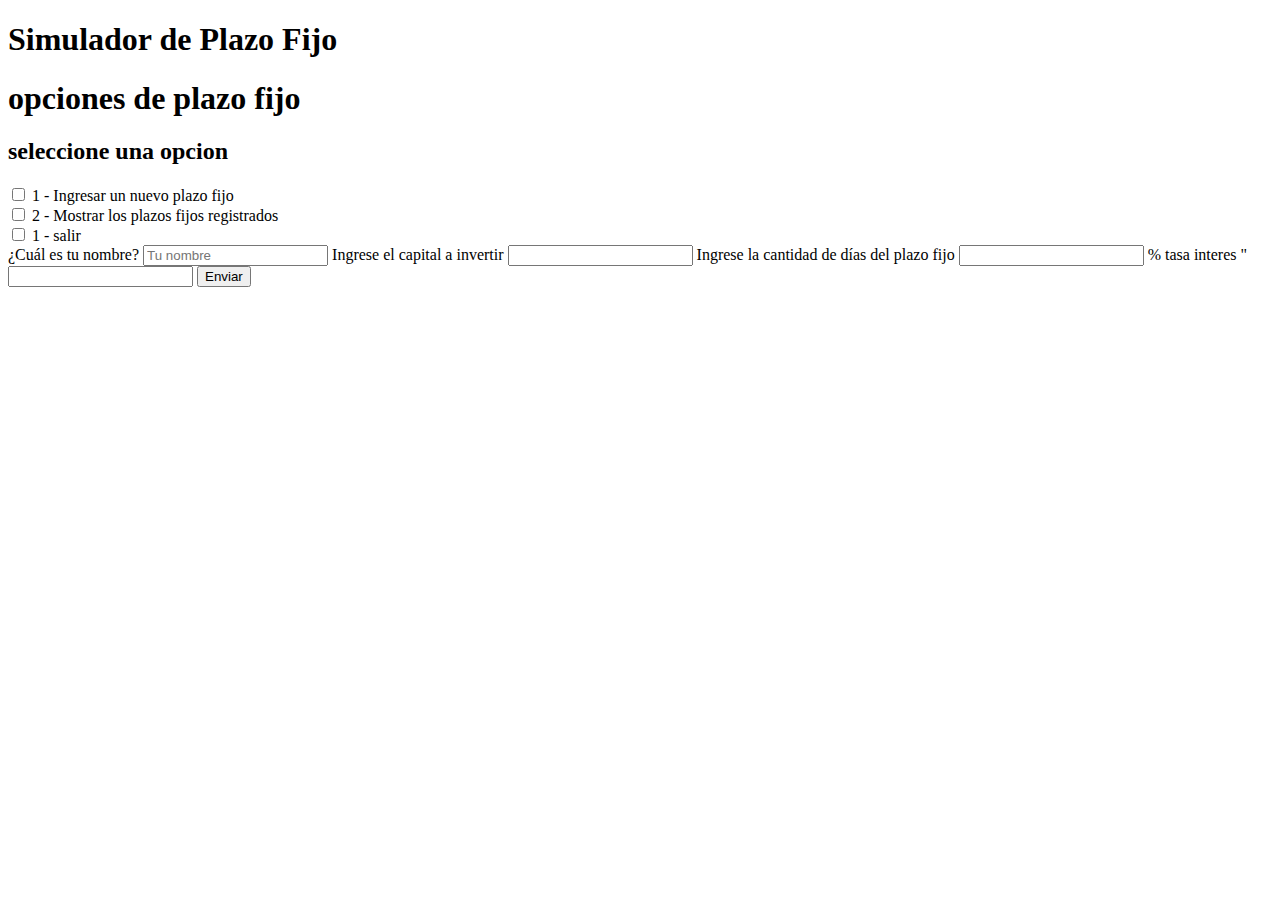
==== javascript+D´Amico/index.html @ 19511944 "plazo" ====
<!DOCTYPE html>
<html lang="es">
<head>
    <meta charset="UTF-8">
    <meta http-equiv="X-UA-Compatible" content="IE=edge">
    <meta name="viewport" content="width=device-width, initial-scale=1.0">
    <title>Simulador de Plazo Fijo</title>
   <link rel="stylesheet" href="/style.css">
</head>
<body>

   <div class="container">


   <h1>Simulador de Plazo Fijo</h1>
   <div id="opcion"> <h1>opciones de plazo fijo </h1>  <h2> seleccione una opcion</h2>
    <label><input type="checkbox" id="nuevoplazofijo" value="plazofijo"> 1 - Ingresar un nuevo plazo fijo</label><br>
    <input type="checkbox" id="mostrarplazofijo" value="plazofijo"> <label for="mostrarplazofijo">2 - Mostrar los plazos fijos registrados</label><br>
    <label><input type="checkbox" id="salir" value="salir"> 1 - salir </label>


</div>

    <form id="formulario">
        <label for="nombre">
            <span>¿Cuál es tu nombre?</span>
            <input type="text" id="nombre" placeholder="Tu nombre">
            
        <label for="capital">
            <span>Ingrese el capital a invertir</span>
            <input type="number" id="capital">
            </label>
            <label for="dias">
                <span>Ingrese la cantidad de días del plazo fijo</span>
                <input type="number" id="dias">
                
                </label> % tasa interes
                <label for="tasa">
                    <span>"</span>
                    <input type="number" id="tasa">
                    
                    </label>

        <input type="button" value="Enviar">
        <label id="plazofijo"
   </form>
</div>

   
   
    <script src="/js/main.js"></script>

</body>   
</html>
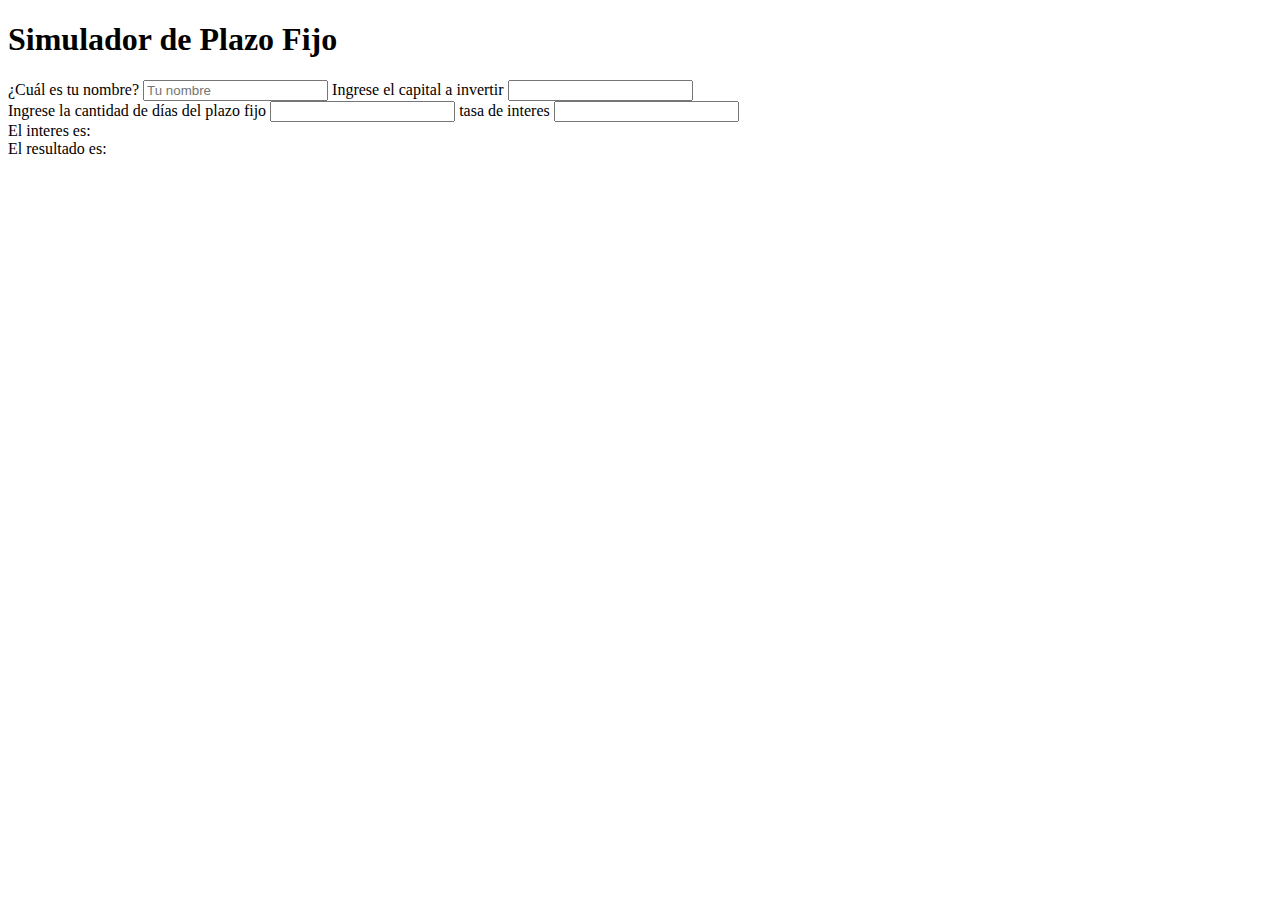
==== commit 8d70e6c4: "ultima" ====
--- a/javascript+D´Amico/index.html
+++ b/javascript+D´Amico/index.html
@@ -13,38 +13,41 @@
 
 
    <h1>Simulador de Plazo Fijo</h1>
-   <div id="opcion"> <h1>opciones de plazo fijo </h1>  <h2> seleccione una opcion</h2>
-    <label><input type="checkbox" id="nuevoplazofijo" value="plazofijo"> 1 - Ingresar un nuevo plazo fijo</label><br>
-    <input type="checkbox" id="mostrarplazofijo" value="plazofijo"> <label for="mostrarplazofijo">2 - Mostrar los plazos fijos registrados</label><br>
-    <label><input type="checkbox" id="salir" value="salir"> 1 - salir </label>
+   
 
 
 </div>
+   
+    
+        <span>¿Cuál es tu nombre?</span>
+        <input type="text" id="nombre" placeholder="Tu nombre">
+        
+    
+        <span>Ingrese el capital a invertir</span>
+        <input type="number" id="capital" class="pf" onchange="calcularTotal();" />
+        <br/>
+        
+       
+            <span>Ingrese la cantidad de días del plazo fijo</span>
+            <input type="number" id="dias">
+            
+            
+                <span>tasa de interes</span>
+                <input type="number" id="tasa"> <br>
+                
+              
+                <span>El interes es: </span> <span id="interes"></span> <br>
+<span>El resultado es: </span> <span id="resultado"></span>
+    
 
-    <form id="formulario">
-        <label for="nombre">
-            <span>¿Cuál es tu nombre?</span>
-            <input type="text" id="nombre" placeholder="Tu nombre">
-            
-        <label for="capital">
-            <span>Ingrese el capital a invertir</span>
-            <input type="number" id="capital">
-            </label>
-            <label for="dias">
-                <span>Ingrese la cantidad de días del plazo fijo</span>
-                <input type="number" id="dias">
-                
-                </label> % tasa interes
-                <label for="tasa">
-                    <span>"</span>
-                    <input type="number" id="tasa">
-                    
-                    </label>
+</form>
 
-        <input type="button" value="Enviar">
-        <label id="plazofijo"
-   </form>
-</div>
+
+
+
+   
+
+</div
 
    
    
